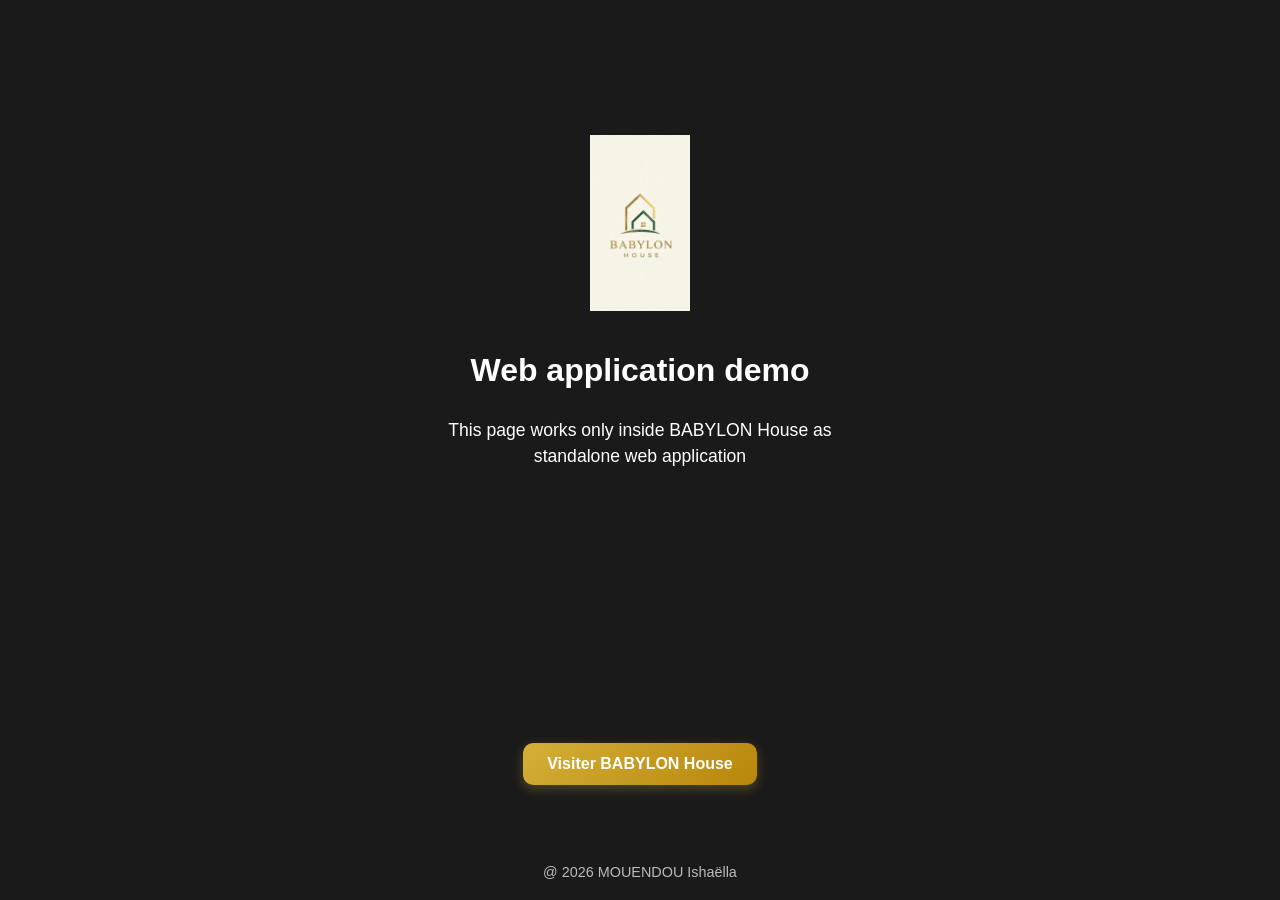
==== index.html @ 34fd1e2f "Update index.html" ====
<!DOCTYPE html>
<html lang="en">
<head>
  <meta charset="UTF-8">
  <meta name="viewport" content="width=device-width, initial-scale=1.0">
  <title>BABYLON House</title>
  <link rel="stylesheet" href="style.css">
</head>
<body>
  <img src="photo.jpg" alt="BABYLON House" class="logo">
  <h1>Web application demo</h1>
  <p>This page works only inside BABYLON House as standalone web application</p>
  <a href="https://mouendourebecca8.github.io/BABYLON-House-V2" target="_blank" class="link">Visiter BABYLON House</a>
  <div class="copyright">@ 2026 MOUENDOU Ishaëlla</div>
</body>
</html>
---- style.css ----
body{
    margin: 0%;
    background-color: #1a1a1a;
    color: white;
    font-family: Arial,sans-serif;
    display: flex;
    flex-direction: column;
    justify-content: center;
    align-items: center;
    height: 100vh;
    text-align: center;
}
h1{
    font-size: 2em;
    margin-bottom: 10px;
}
p{
    font-size: 1.1em;
    max-width: 400px;
    line-height: 1.5;
}
.copyright {
    position: absolute;
    bottom: 20px;
    font-size: 0.9em;
    opacity: 0.7;
}
.logo{
    max-width: 100px;
    height: auto;
    display: block;
    margin: 20px auto;
}
a{
    font-size: 16px;
    text-decoration: none;
    color: #fff;
    background: linear-gradient(135deg,#d4af37 0%, #b8860b 100%);
    display: inline-block;
    margin-top: 20%;
    padding: 12px 24px;
    border-radius: 10px;
    font-weight: 600;
    box-shadow: 0 4px 12px rgba(212, 175, 55, 0.3);
    transition: all 0.3s ease;
}
a:hover{
    transform: translateY(-2px);
    box-shadow: 0 6px 16px rgba(212, 175, 55, 0.4);
}
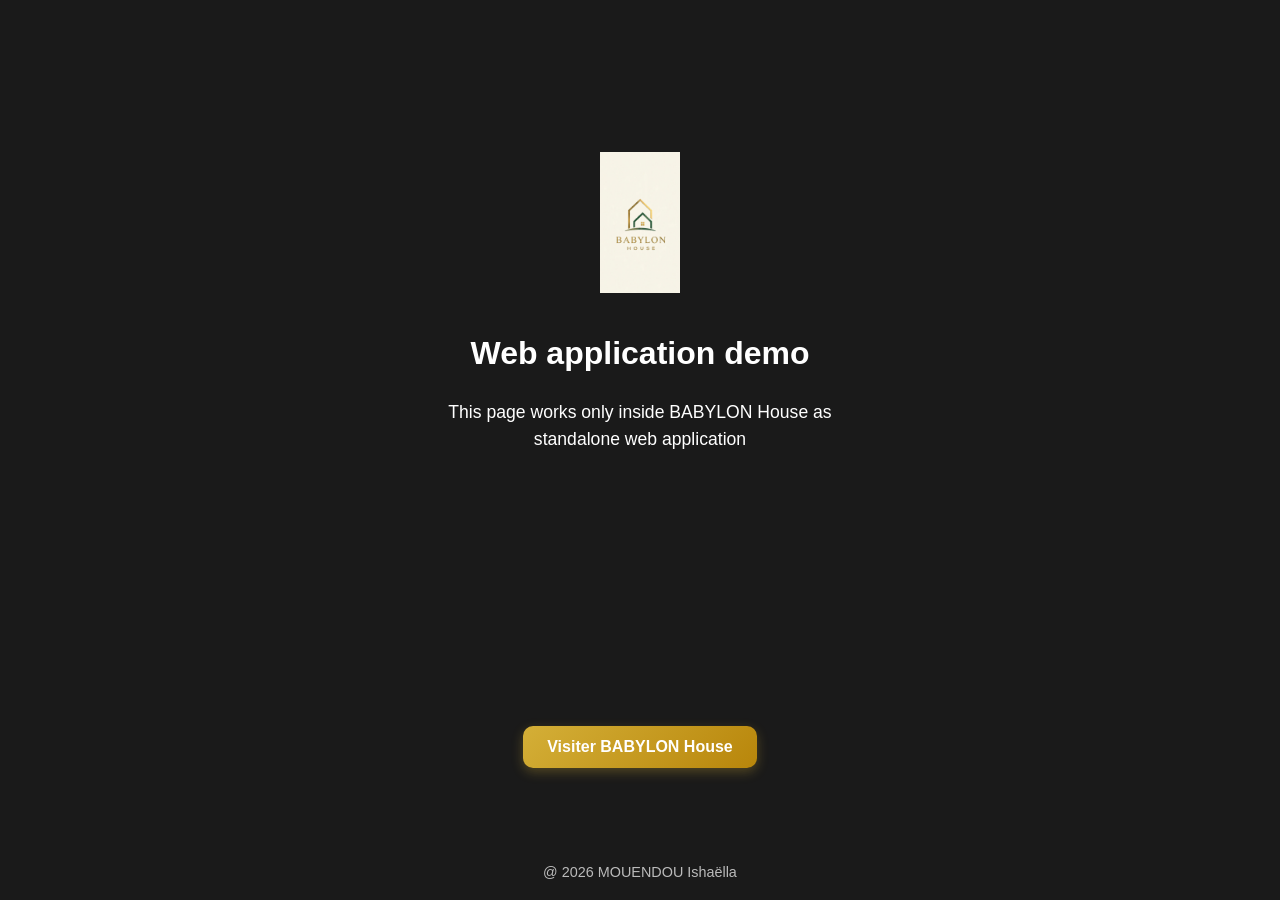
==== commit 6f640909: "Add files via upload" ====
--- a/index.html
+++ b/index.html
@@ -14,4 +14,3 @@
   <div class="copyright">@ 2026 MOUENDOU Ishaëlla</div>
 </body>
 </html>
-
--- a/style.css
+++ b/style.css
@@ -26,7 +26,7 @@
     opacity: 0.7;
 }
 .logo{
-    max-width: 100px;
+    max-width: 80px;
     height: auto;
     display: block;
     margin: 20px auto;
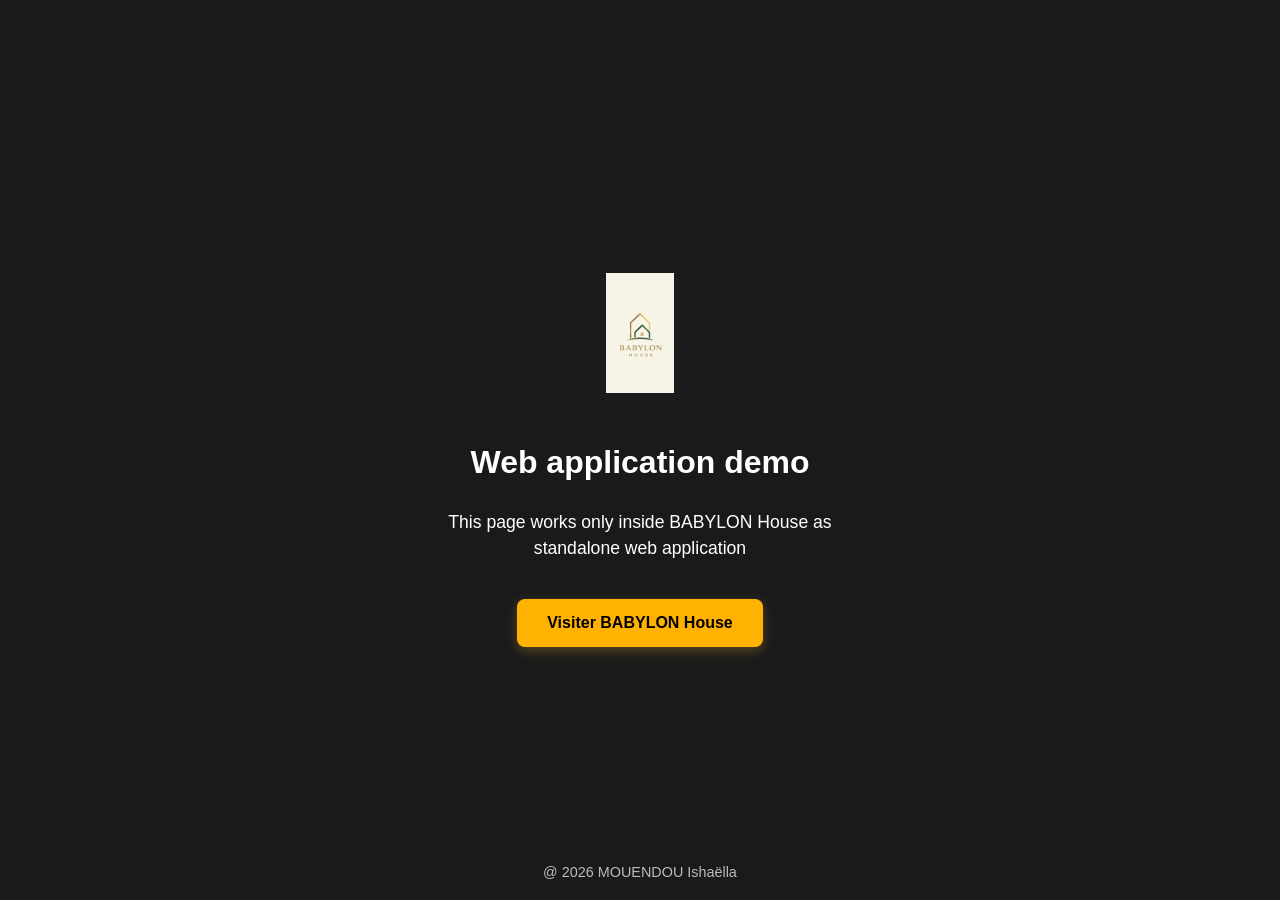
==== commit c65503e4: "Add files via upload" ====
--- a/index.html
+++ b/index.html
@@ -10,7 +10,7 @@
   <img src="photo.jpg" alt="BABYLON House" class="logo">
   <h1>Web application demo</h1>
   <p>This page works only inside BABYLON House as standalone web application</p>
-  <a href="https://mouendourebecca8.github.io/BABYLON-House-V2" target="_blank" class="link">Visiter BABYLON House</a>
+  <a href="inscription.html" class="button">Visiter BABYLON House</a>
   <div class="copyright">@ 2026 MOUENDOU Ishaëlla</div>
 </body>
 </html>
--- a/style.css
+++ b/style.css
@@ -47,4 +47,112 @@
 a:hover{
     transform: translateY(-2px);
     box-shadow: 0 6px 16px rgba(212, 175, 55, 0.4);
-}+}
+.button{
+    display: inline-block;
+    padding: 15px 30px;
+    background: #FFB300;
+    color: #000;
+    text-decoration: none;
+    border-radius: 8px;
+    font-weight: 700;
+    margin-top: 20px;
+}
+.button:hover{ background: #FFA000;}
+.logo{
+    width: 120px;
+    height: 120px;
+    margin-bottom: 30px;
+    object-fit: contain;
+}
+body.inscription .logo{
+    width: 32px;
+    height: 32px;
+    margin-bottom: 0;
+}
+body.inscription .logo-wrapper{
+    display: flex;
+    align-items: center;
+    justify-content: flex-start;
+    gap: 8px;
+    margin-bottom: 25px;
+    padding-left: 20px;
+}
+bady.description .brand-name{
+    font-size: 14px;
+    font-weight: 500;
+    color: white;
+}
+.header{
+    display: flex;
+    align-items: center;
+    gap: 10px;
+    margin-bottom: 25px;
+    padding-top: 10px;
+}
+.brand-name{
+    font-size: 14px;
+    font-weight: 700;
+    color: white #333;
+    letter-spacing: 1px;
+    font-family: 'Montserrat' , sans-serif; 
+    text-transform: uppercase; }
+input[type="text"],
+input[type="tel"],
+input[type=email],
+input[type=password]{
+    width: 100%;
+    height: 34px;
+    padding: 0 14px;
+    border: 1px solid #ccc;
+    border-radius: 8px;
+    border-bottom: 1px solid #555;
+    background: white;
+    color: white;  
+    font-size: 14px;
+    outline: none;
+    margin-bottom: 16px;
+    box-sizing: border-box 
+}
+input:focus{
+    border-bottom: 2px solid #4A90E2;
+}
+::placeholder{
+    color: #666;
+    font-size: 13px;
+}
+button{
+    width: 100%;
+    height: 38px;
+    border: none;
+    border-radius: 8px;
+    background: #2563eb;
+    color: white;
+    font-size: 14px;
+    font-weight: 600;
+    margin-top: 18px;
+    cursor: pointer;
+}
+label{
+    display: block;
+    font-size: 13px;
+    color: #333;
+    margin-bottom: 6px;
+    font-weight: 500;
+}
+.logo-wrapper{
+    display: flex;
+    align-items: center;
+    justify-content: flex-start;
+    gap: 8px;
+    margin-bottom: 25px;
+    padding-left: 20px;
+}
+.button:hover{
+    background: #3a7bc8;
+}
+h1 p{
+    text-align: left;
+    margin: 0 0 10px 0;  
+}
+    
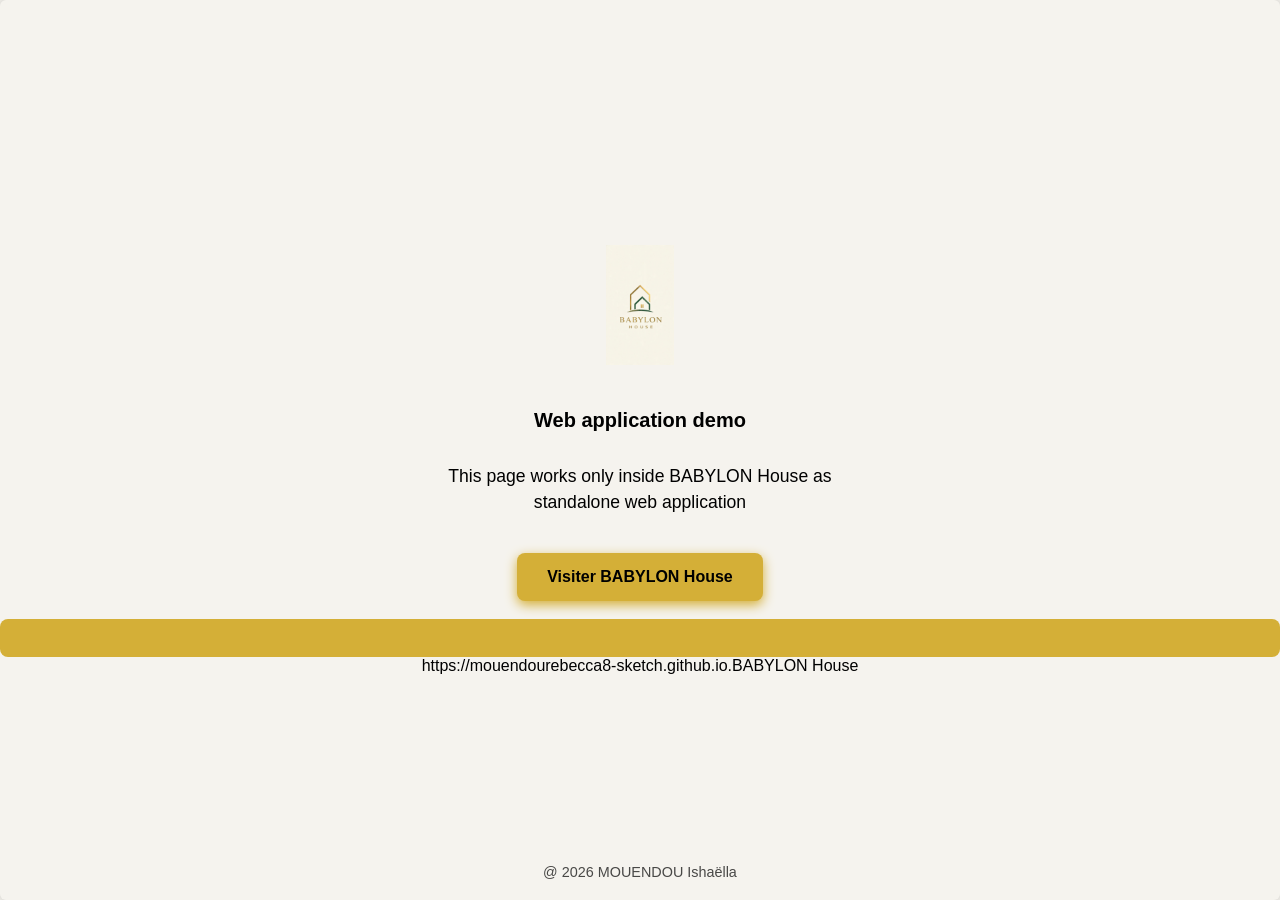
==== commit aa10c631: "Add files via upload" ====
--- a/index.html
+++ b/index.html
@@ -12,5 +12,8 @@
   <p>This page works only inside BABYLON House as standalone web application</p>
   <a href="inscription.html" class="button">Visiter BABYLON House</a>
   <div class="copyright">@ 2026 MOUENDOU Ishaëlla</div>
+  <button class="menu-btn"></button>
+  <nav>https://mouendourebecca8-sketch.github.io.BABYLON House</nav>
+<script src="script.js"></script>
 </body>
 </html>
--- a/style.css
+++ b/style.css
@@ -1,7 +1,7 @@
 body{
     margin: 0%;
-    background-color: #1a1a1a;
-    color: white;
+    background-color: #F5F3EE;
+    color: black;
     font-family: Arial,sans-serif;
     display: flex;
     flex-direction: column;
@@ -9,10 +9,12 @@
     align-items: center;
     height: 100vh;
     text-align: center;
+    border-radius: 6px;
+    box-shadow: 0 0 10px rgba(0,0,0,0.2);
 }
 h1{
-    font-size: 2em;
-    margin-bottom: 10px;
+    text-align: center;
+    font-size: 20px;
 }
 p{
     font-size: 1.1em;
@@ -35,30 +37,30 @@
     font-size: 16px;
     text-decoration: none;
     color: #fff;
-    background: linear-gradient(135deg,#d4af37 0%, #b8860b 100%);
+    background:  #d4af37 0%, #b8860b 100%;
     display: inline-block;
     margin-top: 20%;
     padding: 12px 24px;
     border-radius: 10px;
     font-weight: 600;
-    box-shadow: 0 4px 12px rgba(212, 175, 55, 0.3);
+    box-shadow: 0 4px 12px #d4af37;
     transition: all 0.3s ease;
 }
 a:hover{
     transform: translateY(-2px);
-    box-shadow: 0 6px 16px rgba(212, 175, 55, 0.4);
+    box-shadow: 0 6px 16px rgba(212, 175, 55, 0.3);
 }
 .button{
     display: inline-block;
     padding: 15px 30px;
-    background: #FFB300;
+    background: #d4af37;
     color: #000;
     text-decoration: none;
     border-radius: 8px;
     font-weight: 700;
     margin-top: 20px;
 }
-.button:hover{ background: #FFA000;}
+.button:hover{ background: #d4af37;}
 .logo{
     width: 120px;
     height: 120px;
@@ -78,7 +80,7 @@
     margin-bottom: 25px;
     padding-left: 20px;
 }
-bady.description .brand-name{
+body.description .brand-name{
     font-size: 14px;
     font-weight: 500;
     color: white;
@@ -103,19 +105,21 @@
 input[type=password]{
     width: 100%;
     height: 34px;
-    padding: 0 14px;
-    border: 1px solid #ccc;
+    padding: 5px;
+    border: 1px solid rgba(0,0,0,0.2);
     border-radius: 8px;
     border-bottom: 1px solid #555;
     background: white;
-    color: white;  
+    color: white; 
+    display: flex; 
     font-size: 14px;
-    outline: none;
-    margin-bottom: 16px;
-    box-sizing: border-box 
+    outline: 0;
+    margin: 10px 0;
+    box-sizing: border-box
+       
 }
 input:focus{
-    border-bottom: 2px solid #4A90E2;
+    border-bottom: 5px solid #b8860b;
 }
 ::placeholder{
     color: #666;
@@ -126,7 +130,7 @@
     height: 38px;
     border: none;
     border-radius: 8px;
-    background: #2563eb;
+    background: #d4af37 ;
     color: white;
     font-size: 14px;
     font-weight: 600;
@@ -155,4 +159,14 @@
     text-align: left;
     margin: 0 0 10px 0;  
 }
+.nav.active{
+    display: block;
+}
+.slide {
+    display: none;
+}
+.slide:first-child {
+    display: block;
+}
+
     
